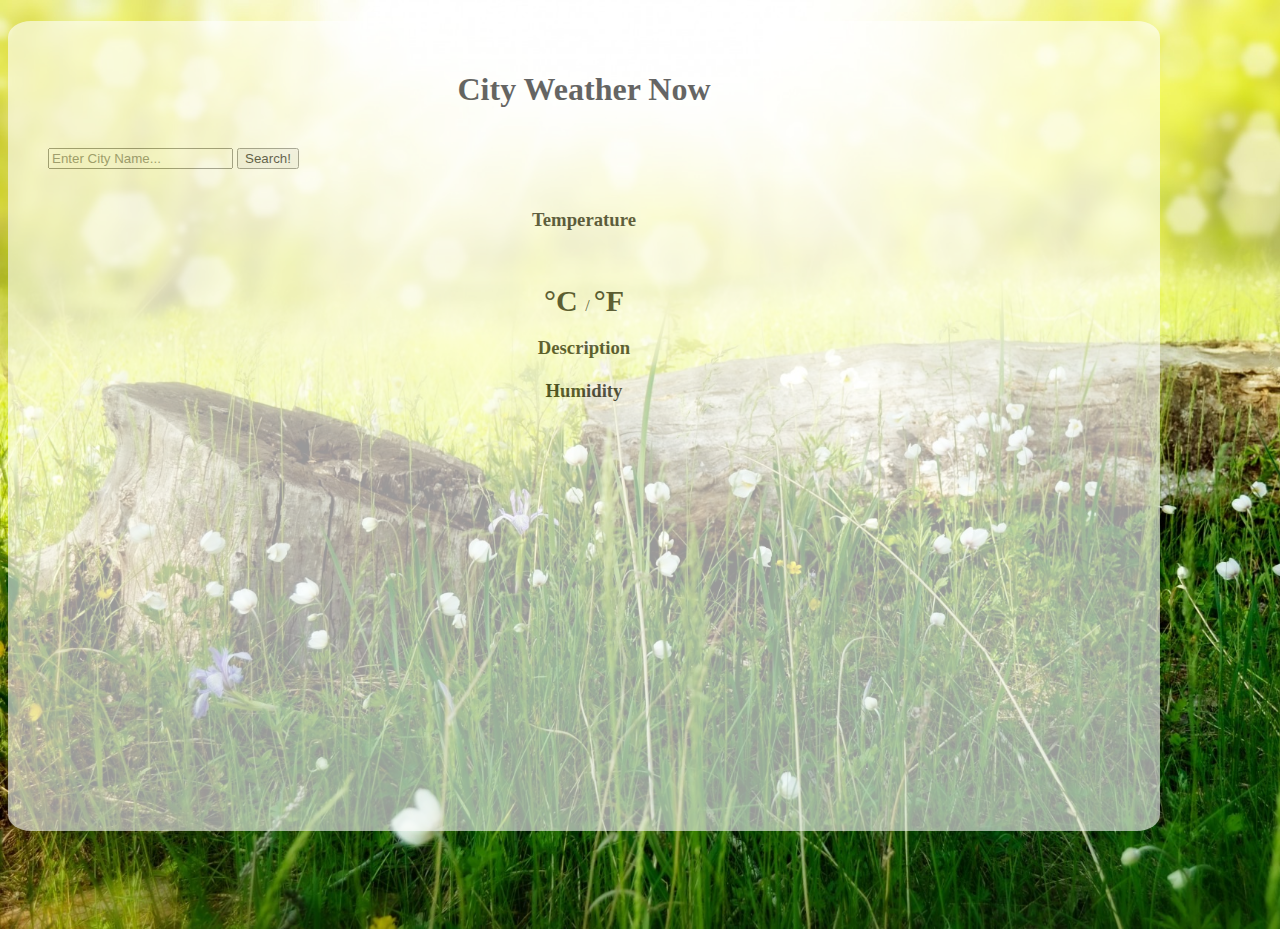
==== index.html @ 27036edf "add index" ====
<!DOCTYPE html>
<html lang="en">

    <head>
        <!-- Required meta tags -->
        <meta charset="utf-8">
        <meta name="viewport" content="width=device-width, initial-scale=1, shrink-to-fit=no">

        <!-- Bootstrap CSS -->
        <link rel="stylesheet" href="https://maxcdn.bootstrapcdn.com/bootstrap/4.0.0-beta/css/bootstrap.min.css" integrity="sha384-/Y6pD6FV/Vv2HJnA6t+vslU6fwYXjCFtcEpHbNJ0lyAFsXTsjBbfaDjzALeQsN6M" crossorigin="anonymous">
        <link rel="stylesheet" href="weather.css">
        <link rel="stylesheet" href="animate.min.css">
       
    </head>

    <body class="weather-cover">
        <div class=" container overlay">
            <div class="wrapper mt-4">
                <h1 class="weather-title"><strong>City Weather Now</strong></h1>
               
                    <div class="row input-location">
                        <div class="mx-auto">
                            <div class="col-sm-12">
                                <div class="input-group">
                                    <input type="text" class="form-control" id="cityName" placeholder="Enter City Name..." aria-label="Enter City Name...">
                                    <span class="input-group-btn">
                                        <button class="btn btn-secondary" type="button">Search!</button>
                                    </span>
                                </div>
                            </div>
                        </div>
                    </div>
                        <h4 class='leading-text text-center'></h4>
                    <div class="row">
                        <div class="col-md-4 Temperature">
                            <h3>Temperature</h3>
                            <span id="temperature"></span> 
                            <br>
                            <span id="degC"> &deg;C </span> / 
                            <span id="degF">&deg;F</span>
                        </div>
                        <div class="col-md-4 weatherDescription">
                            <h3>Description</h3>
                            <h4 id="description"></h4>
                        </div>
                        <div class="col-md-4 Humidity">
                            <h3>Humidity</h3>
                            <h4 id="humidity"></h4>
                        </div>
                    </div>
                
            </div>
        </div>
        <!-- Optional JavaScript -->
        <!-- jQuery first, then Popper.js, then Bootstrap JS -->
        <script src="https://code.jquery.com/jquery-3.1.1.min.js"></script>
        <script src="https://cdnjs.cloudflare.com/ajax/libs/popper.js/1.11.0/umd/popper.min.js" integrity="sha384-b/U6ypiBEHpOf/4+1nzFpr53nxSS+GLCkfwBdFNTxtclqqenISfwAzpKaMNFNmj4" crossorigin="anonymous"></script>
        <script src="https://maxcdn.bootstrapcdn.com/bootstrap/4.0.0-beta/js/bootstrap.min.js" integrity="sha384-h0AbiXch4ZDo7tp9hKZ4TsHbi047NrKGLO3SEJAg45jXxnGIfYzk4Si90RDIqNm1" crossorigin="anonymous"></script>
        <script src="weather.js"></script>
    </body>

</html>
---- weather.css ----
.weather-title {
        text-align: center;
        padding-top: 50px;
    }
    
    .weather-cover {
        background: url('img/weather-cover.jpg'), no-repeat center center;
        background-size: cover;
        width: 100%;
        max-width: 100%;
        height: 100vh;
    }
    
    .cloudy {
        background: url('img/cloudy.jpg'), no-repeat center center;
        background-size: cover;
        width: 100%;
        max-width: 100%;
        height: 100vh;
    }
    
    .overlay {
        background-color: #fff;
        opacity: 0.6;
        width: 90%;
        height: 90%;
        border-radius: 2%;
    }
    
    .weatherDescription,
    .Temperature,
    .Humidity {
        text-align: center;
    }
    
    .input-location {
        margin: 40px;
    }
    
    h1,
    h3 {
        font-weight: 900;
    }
    
    h4 {
        font-weight: 600;
        margin-top: 20px;
    }
    
    #temperature,
    #degC,
    #degF {
        font-size: 30px;
        font-weight: 600;
    }
    
    .leading-text {
        margin-bottom: 30px;
    }
    
    @media (max-width: 576px) {
        .overlay {
            height: 100%;
        }
        h1,
        h3 {
            font-weight: 500;
        }
        h4 {
            font-weight: 400;
            margin-top: 20px;
        }
        #temperature,
        #degC,
        #degF {
            font-size: 20px;
            font-weight: 400;
        }
    }
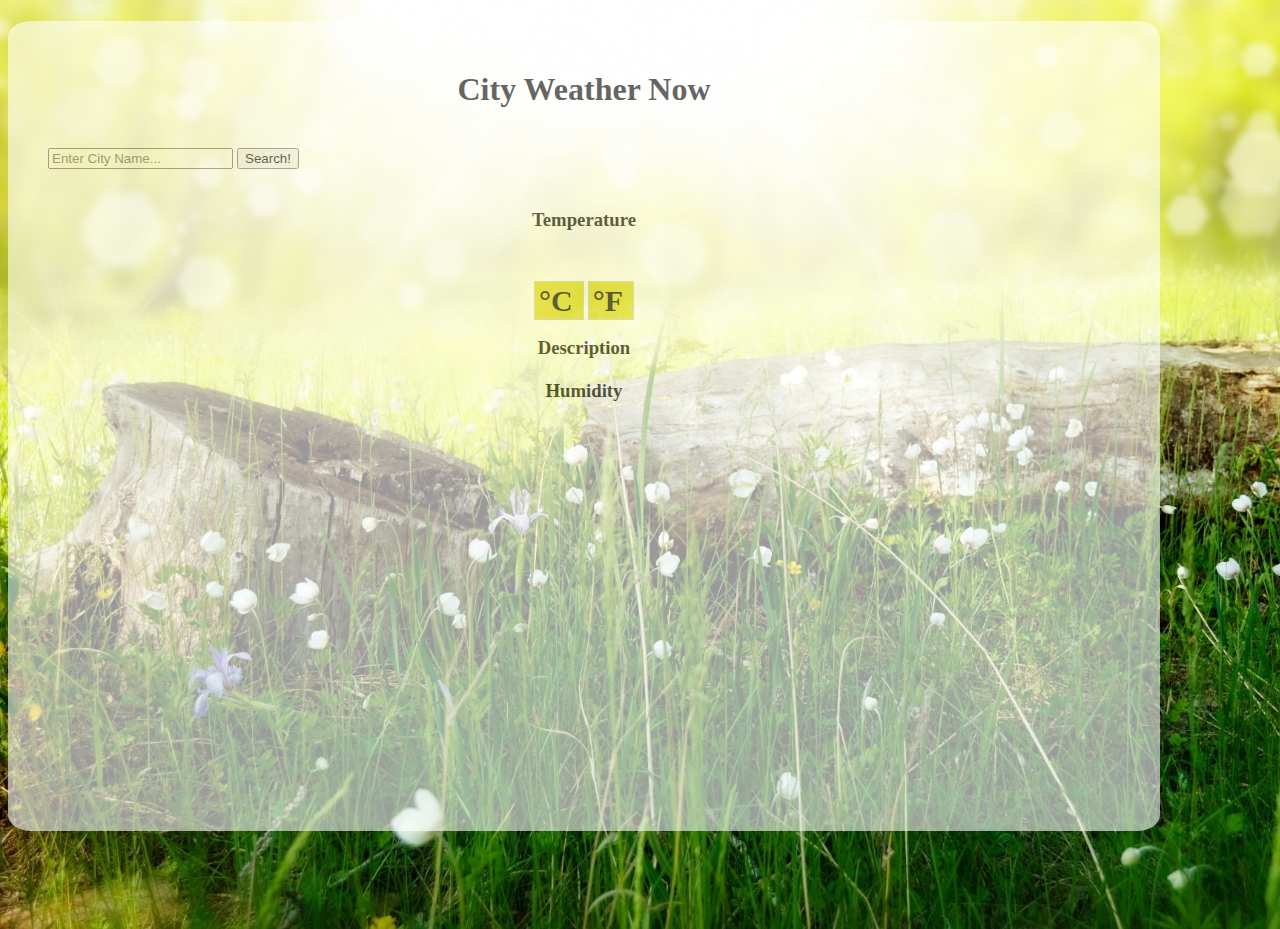
==== commit 015cc261: "update" ====
--- a/index.html
+++ b/index.html
@@ -2,61 +2,63 @@
 <html lang="en">
 
     <head>
-        <!-- Required meta tags -->
-        <meta charset="utf-8">
-        <meta name="viewport" content="width=device-width, initial-scale=1, shrink-to-fit=no">
+    <!-- Required meta tags -->
+    <meta charset="utf-8">
+    <meta name="viewport" content="width=device-width, initial-scale=1, shrink-to-fit=no">
 
-        <!-- Bootstrap CSS -->
-        <link rel="stylesheet" href="https://maxcdn.bootstrapcdn.com/bootstrap/4.0.0-beta/css/bootstrap.min.css" integrity="sha384-/Y6pD6FV/Vv2HJnA6t+vslU6fwYXjCFtcEpHbNJ0lyAFsXTsjBbfaDjzALeQsN6M" crossorigin="anonymous">
-        <link rel="stylesheet" href="weather.css">
-        <link rel="stylesheet" href="animate.min.css">
-       
-    </head>
+    <!-- Bootstrap CSS -->
+    <link rel="stylesheet" href="https://maxcdn.bootstrapcdn.com/bootstrap/4.0.0-beta/css/bootstrap.min.css" integrity="sha384-/Y6pD6FV/Vv2HJnA6t+vslU6fwYXjCFtcEpHbNJ0lyAFsXTsjBbfaDjzALeQsN6M" crossorigin="anonymous">
+    <link rel="stylesheet" href="weather.css">
+    <link rel="stylesheet" href="animate.min.css">
 
-    <body class="weather-cover">
-        <div class=" container overlay">
-            <div class="wrapper mt-4">
-                <h1 class="weather-title"><strong>City Weather Now</strong></h1>
-               
-                    <div class="row input-location">
-                        <div class="mx-auto">
-                            <div class="col-sm-12">
-                                <div class="input-group">
-                                    <input type="text" class="form-control" id="cityName" placeholder="Enter City Name..." aria-label="Enter City Name...">
-                                    <span class="input-group-btn">
-                                        <button class="btn btn-secondary" type="button">Search!</button>
+</head>
+
+<body class="weather-cover">
+    <div class=" container overlay">
+        <div class="wrapper mt-4">
+            <h1 class="weather-title"><strong>City Weather Now</strong></h1>
+
+            <div class="row input-location">
+                <div class="mx-auto">
+                    <div class="col-sm-12">
+                        <div class="input-group">
+                            <input type="text" class="form-control" id="cityName" placeholder="Enter City Name..." aria-label="Enter City Name...">
+                            <span class="input-group-btn">
+                                        <button class="btn btn-info" type="button">Search!</button>
                                     </span>
-                                </div>
-                            </div>
                         </div>
                     </div>
-                        <h4 class='leading-text text-center'></h4>
-                    <div class="row">
-                        <div class="col-md-4 Temperature">
-                            <h3>Temperature</h3>
-                            <span id="temperature"></span> 
-                            <br>
-                            <span id="degC"> &deg;C </span> / 
-                            <span id="degF">&deg;F</span>
-                        </div>
-                        <div class="col-md-4 weatherDescription">
-                            <h3>Description</h3>
-                            <h4 id="description"></h4>
-                        </div>
-                        <div class="col-md-4 Humidity">
-                            <h3>Humidity</h3>
-                            <h4 id="humidity"></h4>
-                        </div>
-                    </div>
-                
+                </div>
             </div>
+            <h4 class='leading-text text-center'></h4>
+            <div class="row mt-5">
+                <div class="col-md-4 Temperature">
+                    <h3>Temperature</h3>
+                    <span id="temperature"></span>
+                    <br>
+                <div class="units mt-3">    
+                    <span id="degC">&deg;C</span> 
+                    <span id="degF">&deg;F</span>
+                </div>    
+                </div>
+                <div class="col-md-4 weatherDescription">
+                    <h3>Description</h3>
+                    <h4 id="description"></h4>
+                </div>
+                <div class="col-md-4 Humidity">
+                    <h3>Humidity</h3>
+                    <h4 id="humidity"></h4>
+                </div>
+            </div>
+
         </div>
-        <!-- Optional JavaScript -->
-        <!-- jQuery first, then Popper.js, then Bootstrap JS -->
-        <script src="https://code.jquery.com/jquery-3.1.1.min.js"></script>
-        <script src="https://cdnjs.cloudflare.com/ajax/libs/popper.js/1.11.0/umd/popper.min.js" integrity="sha384-b/U6ypiBEHpOf/4+1nzFpr53nxSS+GLCkfwBdFNTxtclqqenISfwAzpKaMNFNmj4" crossorigin="anonymous"></script>
-        <script src="https://maxcdn.bootstrapcdn.com/bootstrap/4.0.0-beta/js/bootstrap.min.js" integrity="sha384-h0AbiXch4ZDo7tp9hKZ4TsHbi047NrKGLO3SEJAg45jXxnGIfYzk4Si90RDIqNm1" crossorigin="anonymous"></script>
-        <script src="weather.js"></script>
-    </body>
+    </div>
+    <!-- Optional JavaScript -->
+    <!-- jQuery first, then Popper.js, then Bootstrap JS -->
+    <script src="https://code.jquery.com/jquery-3.1.1.min.js"></script>
+    <script src="https://cdnjs.cloudflare.com/ajax/libs/popper.js/1.11.0/umd/popper.min.js" integrity="sha384-b/U6ypiBEHpOf/4+1nzFpr53nxSS+GLCkfwBdFNTxtclqqenISfwAzpKaMNFNmj4" crossorigin="anonymous"></script>
+    <script src="https://maxcdn.bootstrapcdn.com/bootstrap/4.0.0-beta/js/bootstrap.min.js" integrity="sha384-h0AbiXch4ZDo7tp9hKZ4TsHbi047NrKGLO3SEJAg45jXxnGIfYzk4Si90RDIqNm1" crossorigin="anonymous"></script>
+    <script src="weather.js"></script>
+</body>
 
 </html>
--- a/weather.css
+++ b/weather.css
@@ -54,8 +54,19 @@
         font-weight: 600;
     }
     
-    .leading-text {
-        margin-bottom: 30px;
+    #degC,
+    #degF {
+        border: 1px solid #ccc;
+        background-color: rgb(223, 216, 31);
+        padding-top: 2px;
+        padding-bottom: 2px;
+        padding-left: 4px;
+        padding-right: 10px;
+    }
+    
+    #degC:hover,
+    #degF:hover {
+        cursor: pointer;
     }
     
     @media (max-width: 576px) {
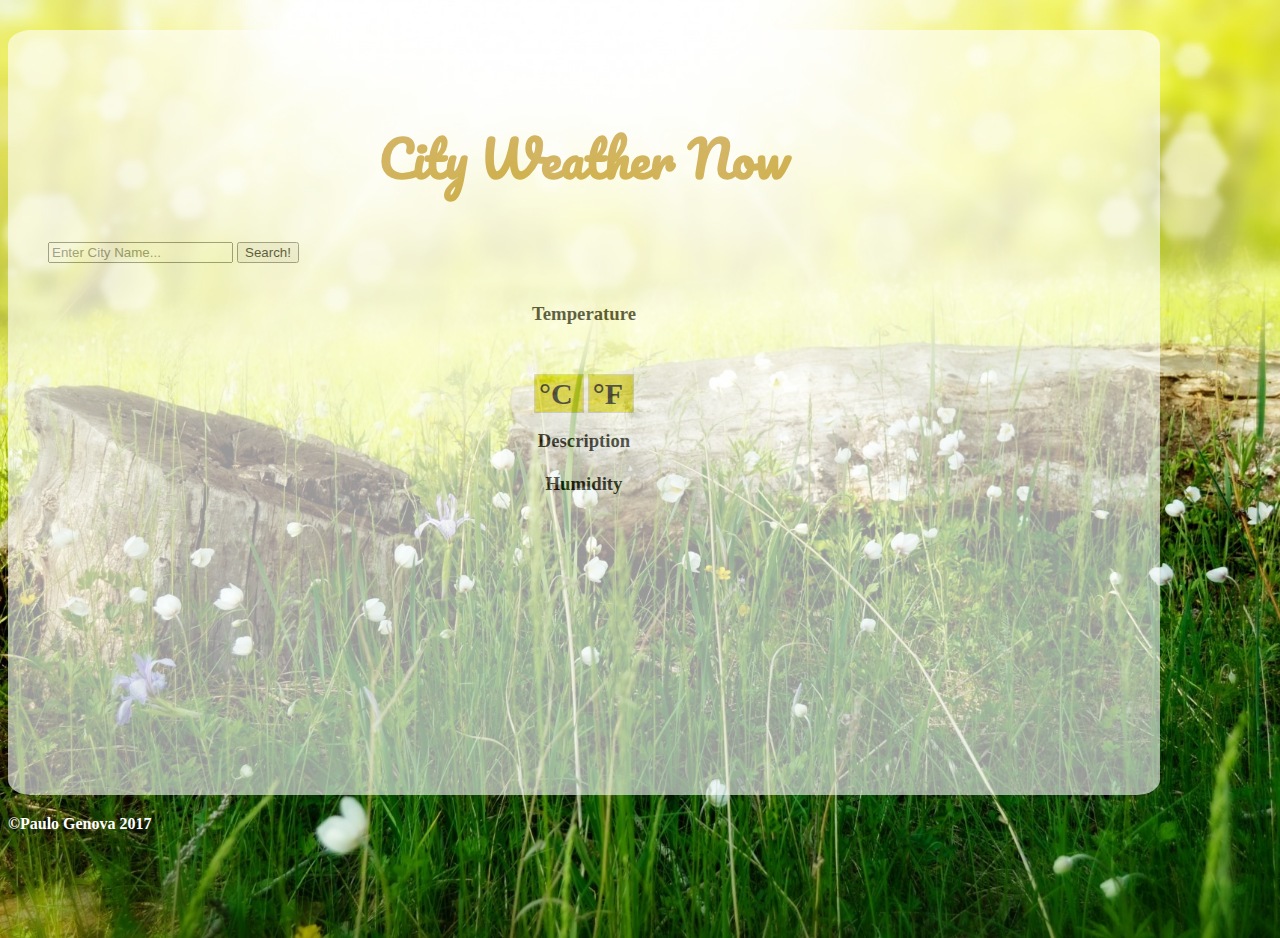
==== commit 6518760b: "add css" ====
--- a/index.html
+++ b/index.html
@@ -10,49 +10,51 @@
     <link rel="stylesheet" href="https://maxcdn.bootstrapcdn.com/bootstrap/4.0.0-beta/css/bootstrap.min.css" integrity="sha384-/Y6pD6FV/Vv2HJnA6t+vslU6fwYXjCFtcEpHbNJ0lyAFsXTsjBbfaDjzALeQsN6M" crossorigin="anonymous">
     <link rel="stylesheet" href="weather.css">
     <link rel="stylesheet" href="animate.min.css">
+    <link href="https://fonts.googleapis.com/css?family=Pacifico" rel="stylesheet">
 
 </head>
 
 <body class="weather-cover">
     <div class=" container overlay">
-        <div class="wrapper mt-4">
-            <h1 class="weather-title"><strong>City Weather Now</strong></h1>
-
-            <div class="row input-location">
-                <div class="mx-auto">
-                    <div class="col-sm-12">
-                        <div class="input-group">
-                            <input type="text" class="form-control" id="cityName" placeholder="Enter City Name..." aria-label="Enter City Name...">
-                            <span class="input-group-btn">
+        <h1 class="weather-title"><strong>City Weather Now</strong></h1>
+        <div class="row input-location">
+            <div class="mx-auto">
+                <div class="col-sm-12">
+                    <div class="input-group">
+                        <input type="text" class="form-control" id="cityName" placeholder="Enter City Name..." aria-label="Enter City Name...">
+                        <span class="input-group-btn">
                                         <button class="btn btn-info" type="button">Search!</button>
                                     </span>
-                        </div>
                     </div>
                 </div>
             </div>
-            <h4 class='leading-text text-center'></h4>
-            <div class="row mt-5">
-                <div class="col-md-4 Temperature">
-                    <h3>Temperature</h3>
-                    <span id="temperature"></span>
-                    <br>
-                <div class="units mt-3">    
-                    <span id="degC">&deg;C</span> 
+        </div>
+        <h4 class='leading-text text-center'></h4>
+        <div class="row mt-5">
+            <div class="col-md-4 Temperature">
+                <h3>Temperature</h3>
+                <span id="temperature"></span>
+                <br>
+                <div class="units mt-3">
+                    <span id="degC">&deg;C</span>
                     <span id="degF">&deg;F</span>
-                </div>    
-                </div>
-                <div class="col-md-4 weatherDescription">
-                    <h3>Description</h3>
-                    <h4 id="description"></h4>
-                </div>
-                <div class="col-md-4 Humidity">
-                    <h3>Humidity</h3>
-                    <h4 id="humidity"></h4>
                 </div>
             </div>
+            <div class="col-md-4 weatherDescription">
+                <h3>Description</h3>
+                <h4 id="description"></h4>
+            </div>
+            <div class="col-md-4 Humidity">
+                <h3>Humidity</h3>
+                <h4 id="humidity"></h4>
+            </div>
+        </div>
 
-        </div>
     </div>
+    <footer>
+        <h4 class='text-center'>&copy;Paulo Genova 2017</h4>
+    </footer>
+
     <!-- Optional JavaScript -->
     <!-- jQuery first, then Popper.js, then Bootstrap JS -->
     <script src="https://code.jquery.com/jquery-3.1.1.min.js"></script>
--- a/weather.css
+++ b/weather.css
@@ -1,18 +1,13 @@
     .weather-title {
         text-align: center;
         padding-top: 50px;
+        font-family: 'Pacifico';
+        font-size: 50px;
+        color: darkgoldenrod;
     }
     
     .weather-cover {
-        background: url('img/weather-cover.jpg'), no-repeat center center;
-        background-size: cover;
-        width: 100%;
-        max-width: 100%;
-        height: 100vh;
-    }
-    
-    .cloudy {
-        background: url('img/cloudy.jpg'), no-repeat center center;
+        background: url('img/weather-cover.jpg') no-repeat center center;
         background-size: cover;
         width: 100%;
         max-width: 100%;
@@ -23,8 +18,10 @@
         background-color: #fff;
         opacity: 0.6;
         width: 90%;
-        height: 90%;
+        height: 85%;
         border-radius: 2%;
+        overflow: auto;
+        margin-top: 30px;
     }
     
     .weatherDescription,
@@ -69,22 +66,32 @@
         cursor: pointer;
     }
     
+    footer {
+        color: #fff;
+    }
+    
     @media (max-width: 576px) {
         .overlay {
-            height: 100%;
+            height: 95%;
         }
         h1,
         h3 {
             font-weight: 500;
+            margin-top: 10px;
         }
         h4 {
             font-weight: 400;
-            margin-top: 20px;
+            margin-top: -5px;
+            font-size: 25px;
         }
         #temperature,
         #degC,
         #degF {
-            font-size: 20px;
-            font-weight: 400;
+            font-size: 28px;
+            font-weight: 900;
+        }
+        
+        footer{
+            display: none;
         }
     }
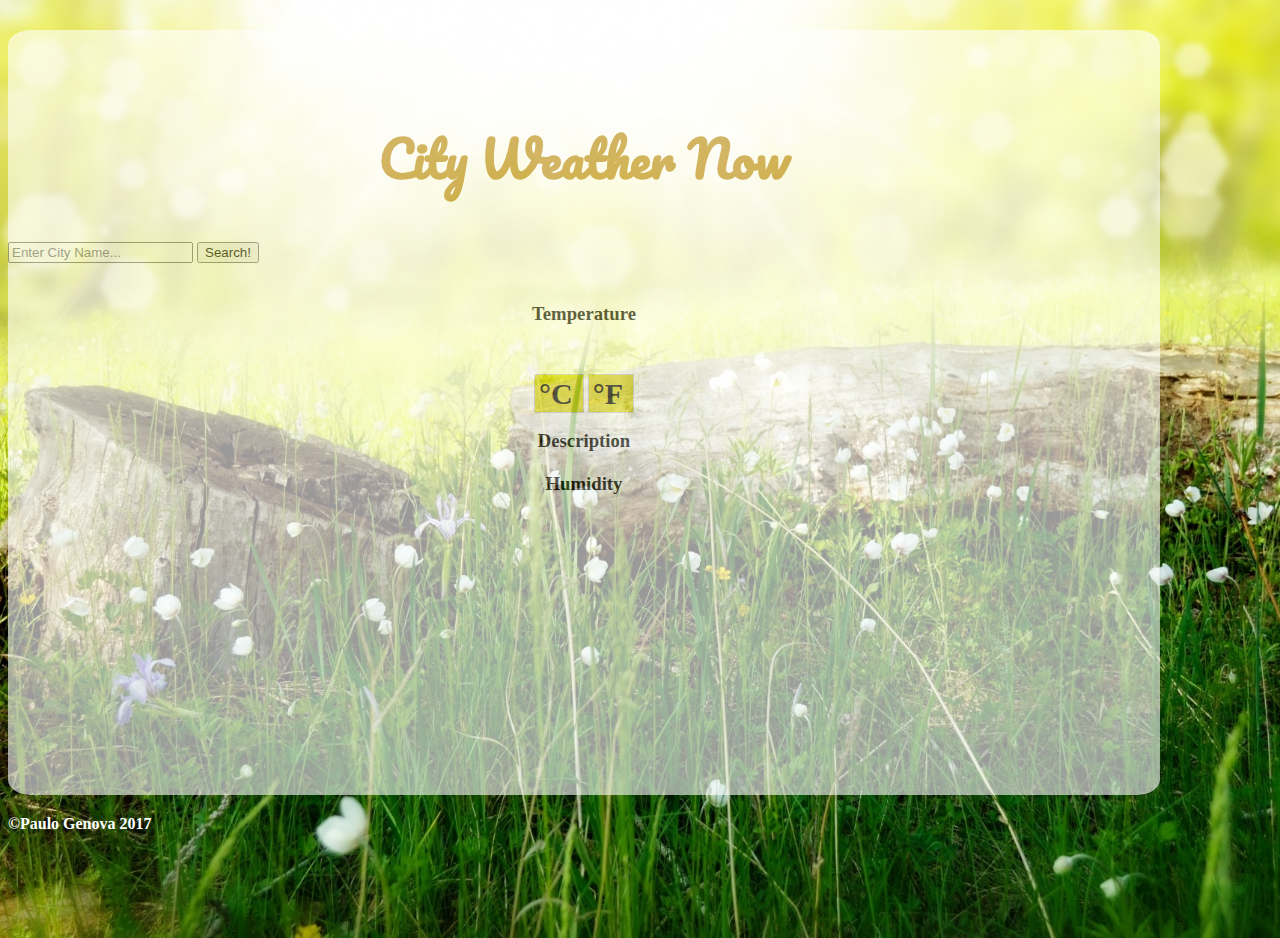
==== commit 6eed0d83: "add modified CSS" ====
--- a/index.html
+++ b/index.html
@@ -52,7 +52,7 @@
 
     </div>
     <footer>
-        <h4 class='text-center'>&copy;Paulo Genova 2017</h4>
+        <h4 class='text-center fixed-bottom'>&copy;Paulo Genova 2017</h4>
     </footer>
 
     <!-- Optional JavaScript -->
--- a/weather.css
+++ b/weather.css
@@ -1,97 +1,111 @@
-    .weather-title {
-        text-align: center;
-        padding-top: 50px;
-        font-family: 'Pacifico';
-        font-size: 50px;
-        color: darkgoldenrod;
-    }
-    
-    .weather-cover {
-        background: url('img/weather-cover.jpg') no-repeat center center;
-        background-size: cover;
-        width: 100%;
-        max-width: 100%;
-        height: 100vh;
-    }
-    
-    .overlay {
-        background-color: #fff;
-        opacity: 0.6;
-        width: 90%;
-        height: 85%;
-        border-radius: 2%;
-        overflow: auto;
-        margin-top: 30px;
-    }
-    
-    .weatherDescription,
-    .Temperature,
-    .Humidity {
-        text-align: center;
-    }
-    
-    .input-location {
-        margin: 40px;
-    }
-    
-    h1,
-    h3 {
-        font-weight: 900;
-    }
-    
-    h4 {
-        font-weight: 600;
-        margin-top: 20px;
-    }
-    
-    #temperature,
-    #degC,
-    #degF {
-        font-size: 30px;
-        font-weight: 600;
-    }
-    
-    #degC,
-    #degF {
-        border: 1px solid #ccc;
-        background-color: rgb(223, 216, 31);
-        padding-top: 2px;
-        padding-bottom: 2px;
-        padding-left: 4px;
-        padding-right: 10px;
-    }
-    
-    #degC:hover,
-    #degF:hover {
-        cursor: pointer;
-    }
-    
-    footer {
-        color: #fff;
-    }
-    
-    @media (max-width: 576px) {
+        .weather-title {
+            text-align: center;
+            padding-top: 50px;
+            font-family: 'Pacifico';
+            font-size: 50px;
+            color: darkgoldenrod;
+        }
+        
+        .weather-cover {
+            background: url('img/weather-cover.jpg') no-repeat center center;
+            background-size: cover;
+            width: 100%;
+            max-width: 100%;
+            height: 100vh;
+        }
+        
         .overlay {
-            height: 95%;
+            background-color: #fff;
+            opacity: 0.6;
+            width: 90%;
+            height: 85%;
+            border-radius: 2%;
+            overflow: auto;
+            margin-top: 30px;
         }
+        
+        .weatherDescription,
+        .Temperature,
+        .Humidity {
+            text-align: center;
+        }
+        
+        .input-location {
+            margin-top: 40px;
+            margin-bottom: 40px;
+        }
+        
         h1,
         h3 {
-            font-weight: 500;
-            margin-top: 10px;
+            font-weight: 900;
         }
+        
         h4 {
-            font-weight: 400;
-            margin-top: -5px;
-            font-size: 25px;
+            font-weight: 700;
+            margin-top: 20px;
         }
+        
         #temperature,
         #degC,
         #degF {
-            font-size: 28px;
-            font-weight: 900;
+            font-size: 30px;
+            font-weight: 600;
         }
         
-        footer{
-            display: none;
+        #degC,
+        #degF {
+            border: 1px solid #ccc;
+            background-color: rgb(223, 216, 31);
+            padding-top: 2px;
+            padding-bottom: 2px;
+            padding-left: 4px;
+            padding-right: 10px;
         }
-    }
+        
+        #degC:hover,
+        #degF:hover {
+            cursor: pointer;
+        }
+        
+        footer {
+            color: #fff;
+        }
+        
+        @media (max-width: 575px) {
+            .overlay {
+                height: 95%;
+            }
+            h1,
+            h3 {
+                font-weight: 700;
+                margin-top: 10px;
+            }
+            h4 {
+                font-weight: 600;
+                margin-top: -5px;
+                font-size: 25px;
+            }
+            #temperature,
+            #degC,
+            #degF {
+                font-size: 28px;
+                font-weight: 700;
+            }
+            footer {
+                display: none;
+            }
+        }
+        
+        @media (min-width: 576px) and (max-width: 767px) {
+            .overlay {
+                height: 93%;
+                
+            }
+            
+            h3 {
+                margin-top: 20px;
+            }
+            h4 {
+                margin-top: -5px;
+            }
+        }
